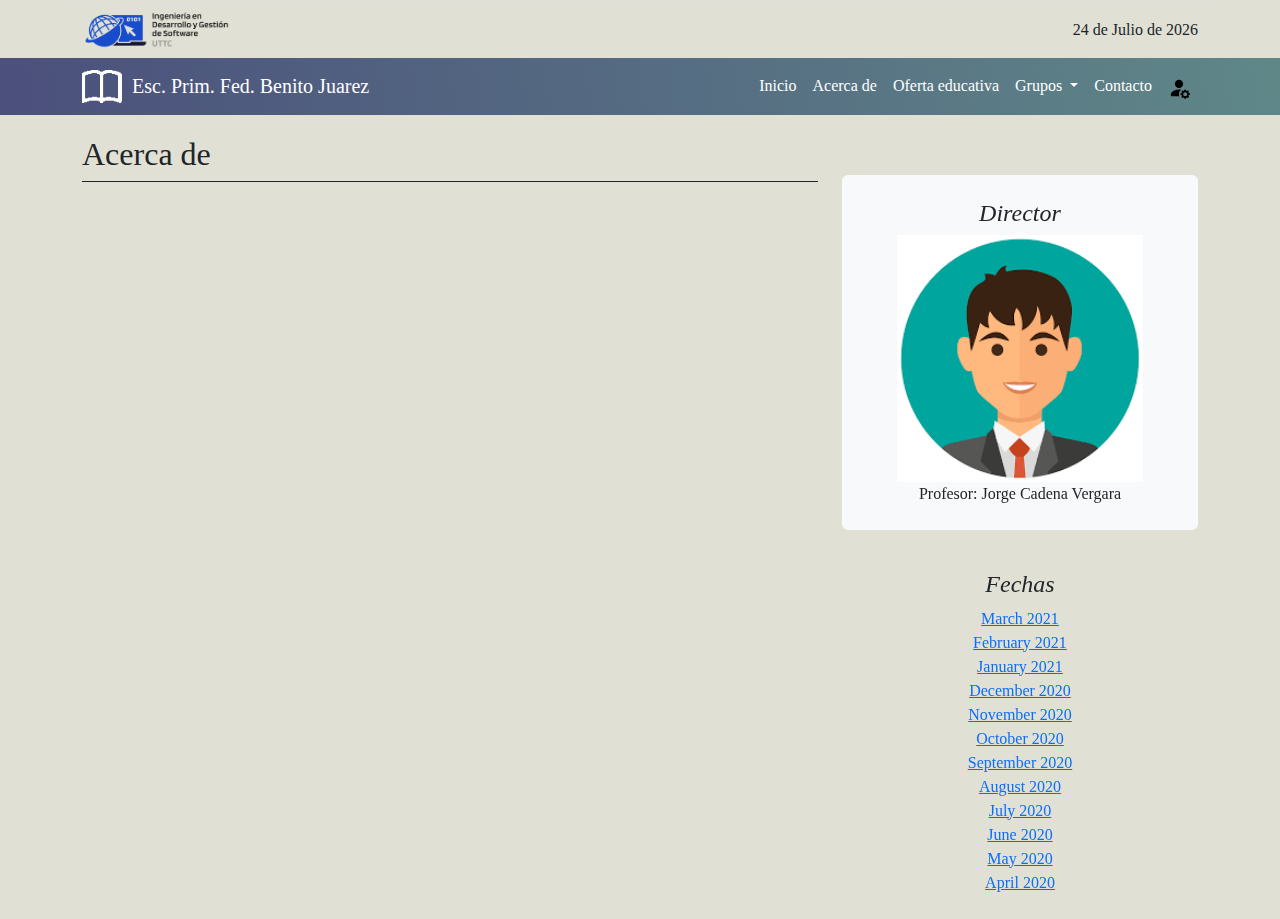
==== acercade.html @ 3d11cf99 "Crud con php y manejo de sesiones con php" ====
<!DOCTYPE html>
<html lang="Es">

<head>
    <meta charset="UTF-8" />
    <meta http-equiv="X-UA-Compatible" content="IE=edge" />
    <meta name="viewport" content="width=device-width, initial-scale=1.0" />
    <link rel="stylesheet" href="css/bootstrap.min.css">
    <link rel="stylesheet" href="css/bootstrap-grid.min.css">
    <link rel="stylesheet" href="css/styles.css">
    <title>Esc. Prim. Fed. Lic. Benito Juarez</title>
</head>

<body style="background-color:rgb(224, 224, 212)">
    <!--Inicia el header-->
    <header>
        <div class="container-fluid">
            <footer class="d-flex container flex-wrap justify-content-between align-items-center py-1 my-1 border-top">
                <div class="col-md-4 d-flex align-items-center">
                    <a href="/" class="mb-3 me-2 mb-md-0 text-muted text-decoration-none lh-1">
                        <img src="img/tic.png" alt="" width="150px">
                    </a>
                </div>

                <div class="nav col-md-4 justify-content-end list-unstyled d-flex">
                    <script>
                        var meses = new Array("Enero", "Febrero", "Marzo", "Abril", "Mayo", "Junio", "Julio", "Agosto", "Septiembre", "Octubre", "Noviembre", "Diciembre");
                        var f = new Date();
                        document.write(f.getDate() + " de " + meses[f.getMonth()] + " de " + f.getFullYear());
                    </script>
                </div>
            </footer>
        </div>
    </header>
    <!--Aquí termina el header-->

    <!--Inicia el menú de navegación-->
    <nav>
        <div class="col-md-12">
            <nav class="navbar navbar-expand-lg navbar-light bg-light">
                <div class="container">
                    <a href="#">
                        <img src="img/libro.png" alt="" width="40" style="margin-right: 10px;">
                    </a>
                    <a class="navbar-brand" id="nombrePrimaria" style="color: white;" href="#"> Esc. Prim. Fed. Benito Juarez</a>
                    <button class="navbar-toggler" type="button" data-bs-toggle="collapse"
                        data-bs-target="#navbarNavDropdown" aria-controls="navbarNavDropdown" aria-expanded="false"
                        aria-label="Toggle navigation">
                        <span class="navbar-toggler-icon"></span>
                    </button>
                    <div class="collapse navbar-collapse justify-content-end" id="navbarNavDropdown">
                        <ul class="navbar-nav">
                            <li class="nav-item" id="botonNav">
                                <a class="nav-link active" id="navegacion" style="color: white;" aria-current="page"
                                    href="index.html">Inicio</a>
                            </li>
                            <li class="nav-item" id="botonNav">
                                <a class="nav-link" style="color: white;" id="navegacion" href="acercade.html">Acerca de</a>
                            </li>
                            <li class="nav-item" id="botonNav">
                                <a class="nav-link" style="color: white;" id="navegacion" href="ofertaeducativa.html">Oferta educativa</a>
                            </li>
                            <li class="nav-item dropdown" id="botonNav">
                                <a class="nav-link dropdown-toggle show.bs.dropdown" id="navegacion"
                                    id="navbarDropdownMenuLink" role="button" data-bs-toggle="dropdown"
                                    style="color: white;" aria-expanded="false">
                                    Grupos
                                </a>
                                <ul class="dropdown-menu" aria-labelledby="navbarDropdownMenuLink"
                                    style="background-image:  linear-gradient(80deg,#5f8788,#4b507c);">
                                <li><a class=" dropdown-item" href="primergrado.php">Primer Grado</a>
                            </li>
                            <li><a class="dropdown-item" href="segundogrado.php">Segundo Grado</a></li>
                            <li><a class="dropdown-item" href="tercergrado.php">Tercer Grado</a></li>
                            <li><a class="dropdown-item" href="cuartogrado.php">Cuarto Grado</a></li>
                            <li><a class="dropdown-item" href="quintogrado.php">Quinto Grado</a></li>
                            <li><a class="dropdown-item" href="sextogrado.php">Sexto Grado</a></li>
                        </ul>
                        </li>
                        <li class="nav-item" id="botonNav">
                            <a class="nav-link" style="color:white;" id="navegacion" href="contacto.php">Contacto</a>
                        </li>
                        <li class="nav-item" id="botonNav">
                            <a class="nav-link" style="color:white;" id="navegacion" href="login.php"><img src="img/person-fill-gear.svg" width="22px" alt=""></a>
                        </li>
                        </ul>
                    </div>
                </div>
            </nav>
        </div>
    </nav>
    <!--Aquí termina el menú de navegación-->

    <!--Aquí comienza el main-->
    <main class="container" style="margin-top: 20px;">
        <div class="row g-4">
            <div class="col-md-8">
                <h1 class="h2 pb-2 mb-4 text-dark border-bottom border-dark">Acerca de</h1>

            </div>

            <!--Aquí comienza el aside-->
            <aside class="col-md-4" style="padding-top: 40px;">
                <div class="position-sticky" style="top: 2rem; text-align: center;">
                    <div class="p-4 mb-3 bg-light rounded">
                        <h4 class="fst-italic">Director</h4>
                        <img src="img/descarga (1).png" width="80%" alt="">
                        <p class="mb-0">Profesor: Jorge Cadena Vergara</p>
                    </div>

                    <div class="p-4">
                        <h4 class="fst-italic">Fechas</h4>
                        <ol class="list-unstyled mb-0">
                            <li><a href="#">March 2021</a></li>
                            <li><a href="#">February 2021</a></li>
                            <li><a href="#">January 2021</a></li>
                            <li><a href="#">December 2020</a></li>
                            <li><a href="#">November 2020</a></li>
                            <li><a href="#">October 2020</a></li>
                            <li><a href="#">September 2020</a></li>
                            <li><a href="#">August 2020</a></li>
                            <li><a href="#">July 2020</a></li>
                            <li><a href="#">June 2020</a></li>
                            <li><a href="#">May 2020</a></li>
                            <li><a href="#">April 2020</a></li>
                        </ol>
                    </div>
                </div>
            </aside>
            <!--Aquí termina el aside-->
        </div>
    </main>
    <!--Aquí termina el main-->

    <!--Inicia el footer-->
    <footer class="container">
        <div class="col-md-12">
        </div>
    </footer>
    <!--Aquí termina el footer-->

    <!--Scripts de JavaScript-->
    <script src="js/bootstrap.bundle.min.js"></script>
</body>

</html>
---- css/styles.css ----
body{
    box-sizing: border-box;
    margin: 0;
    padding: 0;
    font-family: Georgia, 'Times New Roman', Times, serif;
}

nav .navbar{
    background-image: linear-gradient(80deg,#4b507c,#5f8788);
    background-size: 100%;
}

#navegacion:hover{
    background-color: rgb(35, 129, 180);
    border-radius: 50px;
}

#FondoArticle{
    border-radius: 20px;
    background-color: #ffffff;
}
/*
#nombrePrimaria:hover{
    box-shadow: 20px 10px 5px 20px darkcyan;
    border-radius: 50px;
}
*/
#articleBoton:hover{
    background-color: rgb(3, 84, 84);
    color: black;
}
#articleBoton{
    background-color: rgb(22, 71, 195);
    color: white;
}
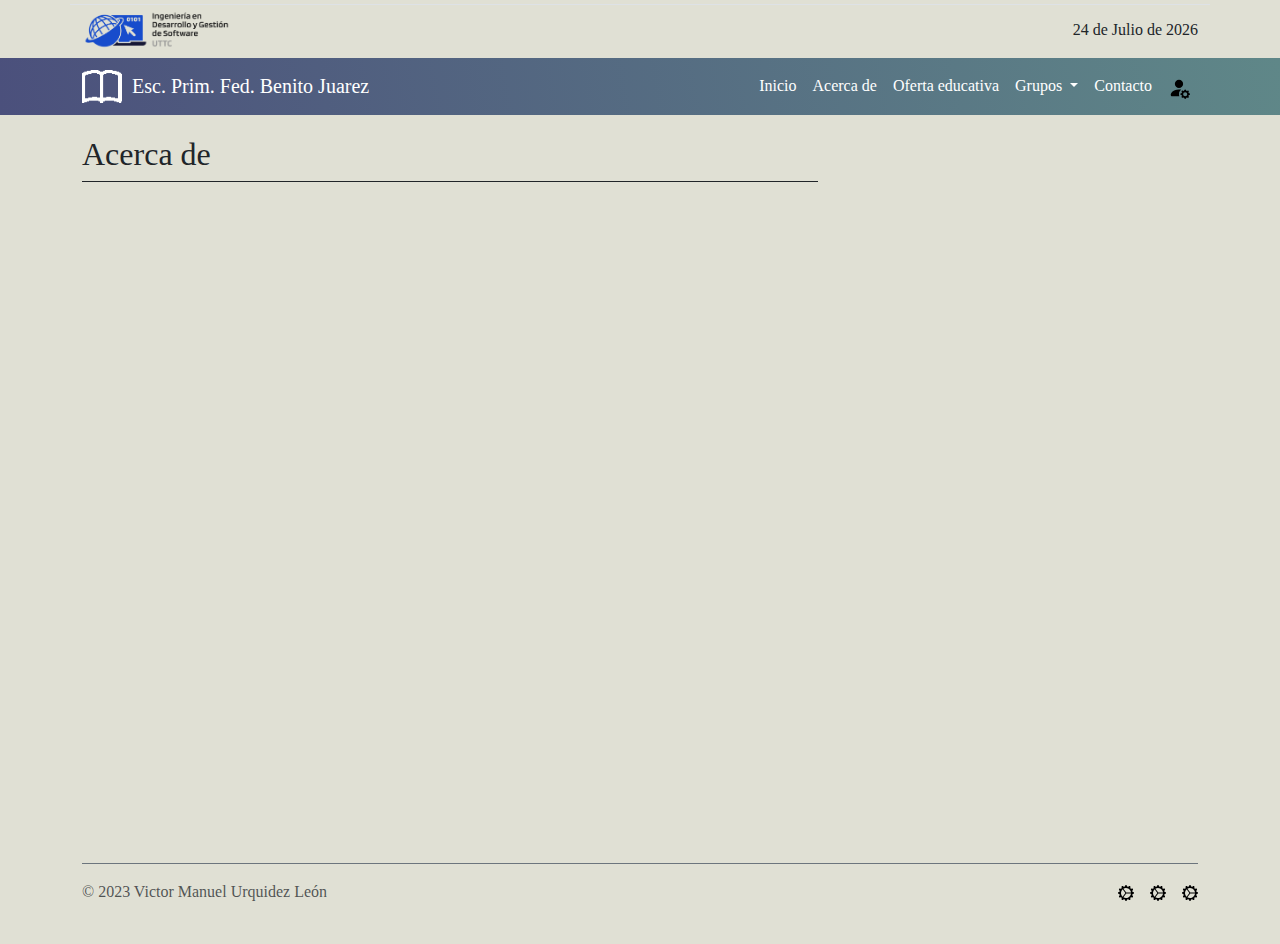
==== commit 8d6b6e60: "mejoras del manejo de sesiones, se añadieron nuevas ventanas, funciones" ====
--- a/acercade.html
+++ b/acercade.html
@@ -8,6 +8,7 @@
     <link rel="stylesheet" href="css/bootstrap.min.css">
     <link rel="stylesheet" href="css/bootstrap-grid.min.css">
     <link rel="stylesheet" href="css/styles.css">
+    <script src="js/jquery-3.5.1.min.js"></script>
     <title>Esc. Prim. Fed. Lic. Benito Juarez</title>
 </head>
 
@@ -102,28 +103,19 @@
             <!--Aquí comienza el aside-->
             <aside class="col-md-4" style="padding-top: 40px;">
                 <div class="position-sticky" style="top: 2rem; text-align: center;">
-                    <div class="p-4 mb-3 bg-light rounded">
+                    <div class="p-4 mb-3 bg-light rounded service hidden">
                         <h4 class="fst-italic">Director</h4>
                         <img src="img/descarga (1).png" width="80%" alt="">
                         <p class="mb-0">Profesor: Jorge Cadena Vergara</p>
                     </div>
 
-                    <div class="p-4">
-                        <h4 class="fst-italic">Fechas</h4>
-                        <ol class="list-unstyled mb-0">
-                            <li><a href="#">March 2021</a></li>
-                            <li><a href="#">February 2021</a></li>
-                            <li><a href="#">January 2021</a></li>
-                            <li><a href="#">December 2020</a></li>
-                            <li><a href="#">November 2020</a></li>
-                            <li><a href="#">October 2020</a></li>
-                            <li><a href="#">September 2020</a></li>
-                            <li><a href="#">August 2020</a></li>
-                            <li><a href="#">July 2020</a></li>
-                            <li><a href="#">June 2020</a></li>
-                            <li><a href="#">May 2020</a></li>
-                            <li><a href="#">April 2020</a></li>
-                        </ol>
+                    <div class="p-4 service hidden">
+                        <h4 class="fst-italic">Información</h4>
+                        <p class="text-start">
+                            La Escuela Primaria "Benito Juárez" es una institución educativa que destaca por su enfoque integral en la formación de sus estudiantes.
+                            Ubicada en un entorno tranquilo y seguro, esta escuela se ha ganado una excelente reputación en la comunidad por brindar una educación
+                            de calidad y promover valores fundamentales.
+                        </p>
                     </div>
                 </div>
             </aside>
@@ -133,13 +125,36 @@
     <!--Aquí termina el main-->
 
     <!--Inicia el footer-->
-    <footer class="container">
-        <div class="col-md-12">
-        </div>
-    </footer>
+    <div class="container">
+        <footer class="d-flex flex-wrap justify-content-between align-items-center py-3 my-4 border-secondary border-top">
+            <div class="col-md-4 d-flex align-items-center">
+                <span class="mb-3 mb-md-0 text-muted">&copy; 2023 Victor Manuel Urquidez León</span>
+            </div>
+            <div class="col-md-4"></div>
+                <ul class="nav col-md-4 justify-content-end list-unstyled d-flex">
+                    <li class="ms-3">
+                        <a class="text-muted" href="#">
+                        <img src="img/gear-wide-connected.svg" alt="">
+                        </a>
+                </li>
+                    <li class="ms-3">
+                        <a class="text-muted" href="#">
+                        <img src="img/gear-wide-connected.svg" alt="">
+                        </a>
+                    </li>
+                    <li class="ms-3">
+                        <a class="text-muted" href="#">
+                        <img src="img/gear-wide-connected.svg" alt="">
+                        </a>
+                    </li>
+                </ul>
+            <div class="border-secondary border-top"></div>
+        </footer>
+    </div>
     <!--Aquí termina el footer-->
 
     <!--Scripts de JavaScript-->
+    <script src="js/scroll.js"></script>
     <script src="js/bootstrap.bundle.min.js"></script>
 </body>
 
--- a/css/styles.css
+++ b/css/styles.css
@@ -1,35 +1,81 @@
-body{
+body {
     box-sizing: border-box;
     margin: 0;
     padding: 0;
     font-family: Georgia, 'Times New Roman', Times, serif;
 }
 
-nav .navbar{
-    background-image: linear-gradient(80deg,#4b507c,#5f8788);
+nav .navbar {
+    background-image: linear-gradient(80deg, #4b507c, #5f8788);
     background-size: 100%;
 }
 
-#navegacion:hover{
+#navegacion:hover {
     background-color: rgb(35, 129, 180);
     border-radius: 50px;
 }
 
-#FondoArticle{
+#FondoArticle {
     border-radius: 20px;
     background-color: #ffffff;
 }
+
 /*
 #nombrePrimaria:hover{
     box-shadow: 20px 10px 5px 20px darkcyan;
     border-radius: 50px;
 }
 */
-#articleBoton:hover{
+#articleBoton:hover {
     background-color: rgb(3, 84, 84);
     color: black;
 }
-#articleBoton{
+
+#articleBoton {
     background-color: rgb(22, 71, 195);
     color: white;
+}
+
+.service {
+    opacity: 0;
+    transform: translateX(-100px);
+    transition: opacity 0.5s ease, transform 0.5s ease;
+    -webkit-transition: opacity 0.5s ease, transform 0.5s ease;
+    -moz-transition: opacity 0.5s ease, transform 0.5s ease;
+    -ms-transition: opacity 0.5s ease, transform 0.5s ease;
+    -o-transition: opacity 0.5s ease, transform 0.5s ease;
+    -webkit-transform: translateX(-100px);
+    -moz-transform: translateX(-100px);
+    -ms-transform: translateX(-100px);
+    -o-transform: translateX(-100px);
+}
+
+.service.is-visible {
+    opacity: 1;
+    transform: translateX(0%);
+    -webkit-transform: translateX(0%);
+    -moz-transform: translateX(0%);
+    -ms-transform: translateX(0%);
+    -o-transform: translateX(0%);
+}
+#primeroa{
+    background-color: silver;
+}
+#segundoa{
+    background-color: silver;
+}
+#terceroa{
+    background-color: silver;
+}
+#cuartoa{
+    background-color: silver;
+}
+#quintoa{
+    background-color: silver;
+}
+#sextoa{
+    background-color: silver;
+}
+#admin{
+    background-color: darkseagreen;
 }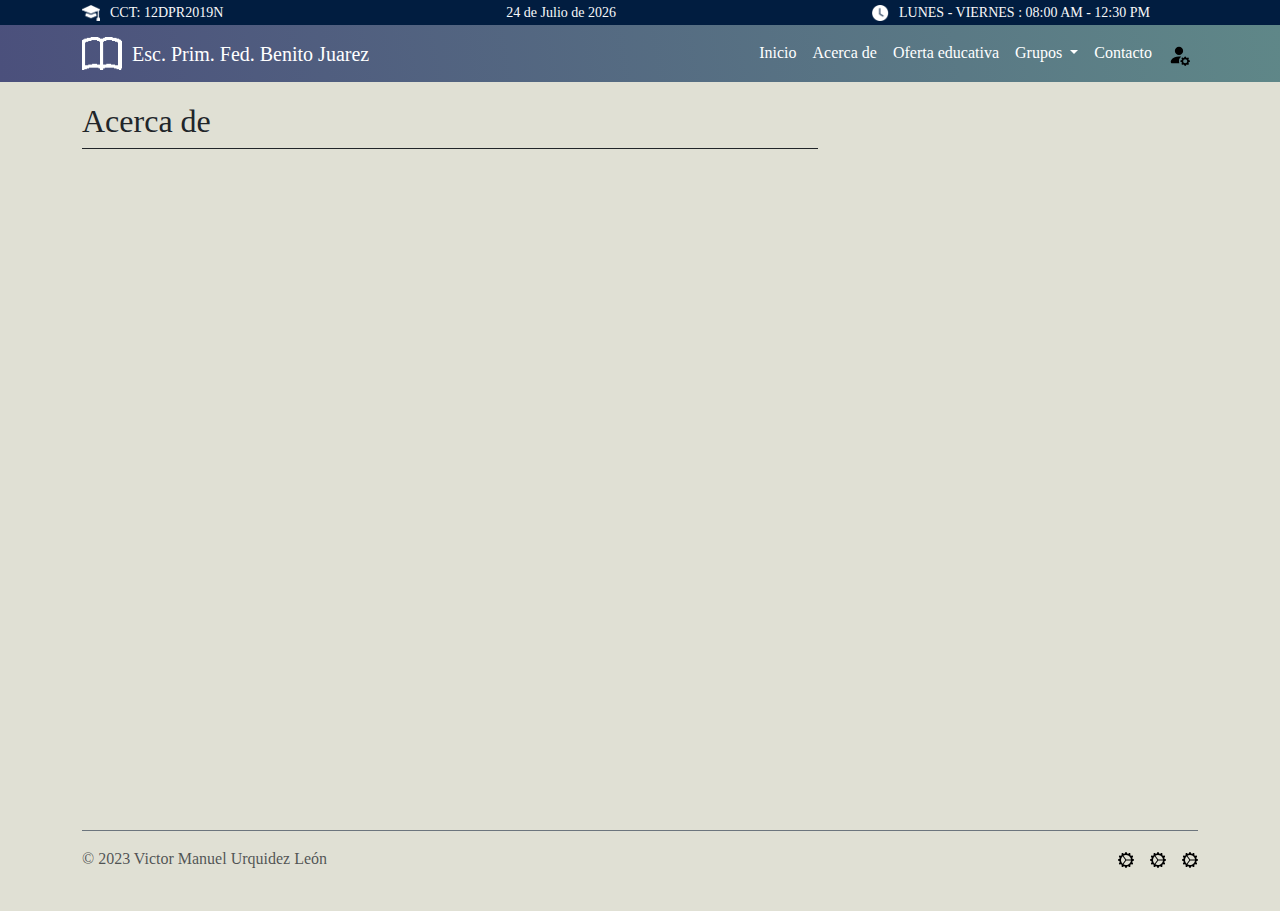
==== commit 1eee082d: "mejoras de la vista de las diferentes interfaces" ====
--- a/acercade.html
+++ b/acercade.html
@@ -15,23 +15,37 @@
 <body style="background-color:rgb(224, 224, 212)">
     <!--Inicia el header-->
     <header>
-        <div class="container-fluid">
-            <footer class="d-flex container flex-wrap justify-content-between align-items-center py-1 my-1 border-top">
-                <div class="col-md-4 d-flex align-items-center">
-                    <a href="/" class="mb-3 me-2 mb-md-0 text-muted text-decoration-none lh-1">
-                        <img src="img/tic.png" alt="" width="150px">
-                    </a>
+        <!-- Topbar Start -->
+        <div class="container-fluid text-light p-0" id="TopbarStar">
+            <div class="container ">
+                <div class="row gx-0 d-none d-lg-flex">
+                    <div class="col-lg-3 text-start">
+                        <div class="h-100 d-inline-flex align-items-center me-4">
+                            <img src="img/cct.png" alt="" style="margin-right: 10px;" width="18px">
+                            <small>CCT: 12DPR2019N</small>
+                        </div>
+                    </div>
+                    <div class="col-lg-3 text-end">
+                        <div class="h-100 d-inline-flex align-items-center me-4">
+                            <small>
+                                <script>
+                                    var meses = new Array("Enero", "Febrero", "Marzo", "Abril", "Mayo", "Junio", "Julio", "Agosto", "Septiembre", "Octubre", "Noviembre", "Diciembre");
+                                    var f = new Date();
+                                    document.write(f.getDate() + " de " + meses[f.getMonth()] + " de " + f.getFullYear());
+                                </script>
+                            </small>
+                        </div>
+                    </div>
+                    <div class="col-lg-6 px-5 text-end">
+                        <div class="h-100 d-inline-flex align-items-center">
+                            <img src="img/reloj.png" alt="" style="margin-right: 10px;" width="18px">
+                            <small>LUNES - VIERNES : 08:00 AM - 12:30 PM</small>
+                        </div>
+                    </div>
                 </div>
-
-                <div class="nav col-md-4 justify-content-end list-unstyled d-flex">
-                    <script>
-                        var meses = new Array("Enero", "Febrero", "Marzo", "Abril", "Mayo", "Junio", "Julio", "Agosto", "Septiembre", "Octubre", "Noviembre", "Diciembre");
-                        var f = new Date();
-                        document.write(f.getDate() + " de " + meses[f.getMonth()] + " de " + f.getFullYear());
-                    </script>
-                </div>
-            </footer>
+            </div>
         </div>
+        <!-- Topbar End -->
     </header>
     <!--Aquí termina el header-->
 
--- a/css/styles.css
+++ b/css/styles.css
@@ -4,7 +4,9 @@
     padding: 0;
     font-family: Georgia, 'Times New Roman', Times, serif;
 }
-
+#TopbarStar{
+    background-color: #011D40;
+}
 nav .navbar {
     background-image: linear-gradient(80deg, #4b507c, #5f8788);
     background-size: 100%;
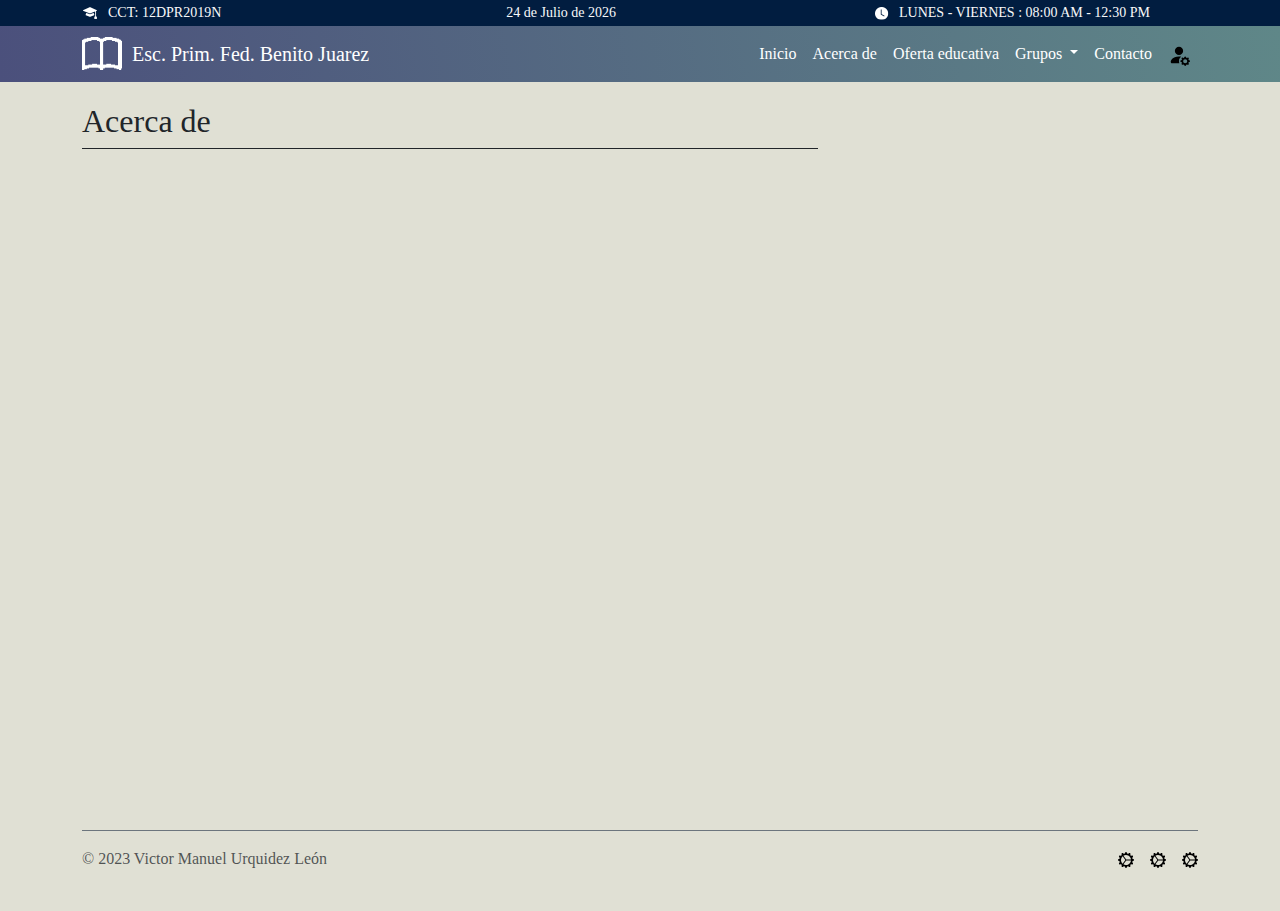
==== commit be0797ea: "Mejoras en la vista del Topbar Start" ====
--- a/acercade.html
+++ b/acercade.html
@@ -21,7 +21,7 @@
                 <div class="row gx-0 d-none d-lg-flex">
                     <div class="col-lg-3 text-start">
                         <div class="h-100 d-inline-flex align-items-center me-4">
-                            <img src="img/cct.png" alt="" style="margin-right: 10px;" width="18px">
+                            <img src="img/cct.png" alt="" style="margin-right: 10px;">
                             <small>CCT: 12DPR2019N</small>
                         </div>
                     </div>
@@ -38,7 +38,7 @@
                     </div>
                     <div class="col-lg-6 px-5 text-end">
                         <div class="h-100 d-inline-flex align-items-center">
-                            <img src="img/reloj.png" alt="" style="margin-right: 10px;" width="18px">
+                            <img src="img/reloj.png" alt="" style="margin-right: 10px;">
                             <small>LUNES - VIERNES : 08:00 AM - 12:30 PM</small>
                         </div>
                     </div>
